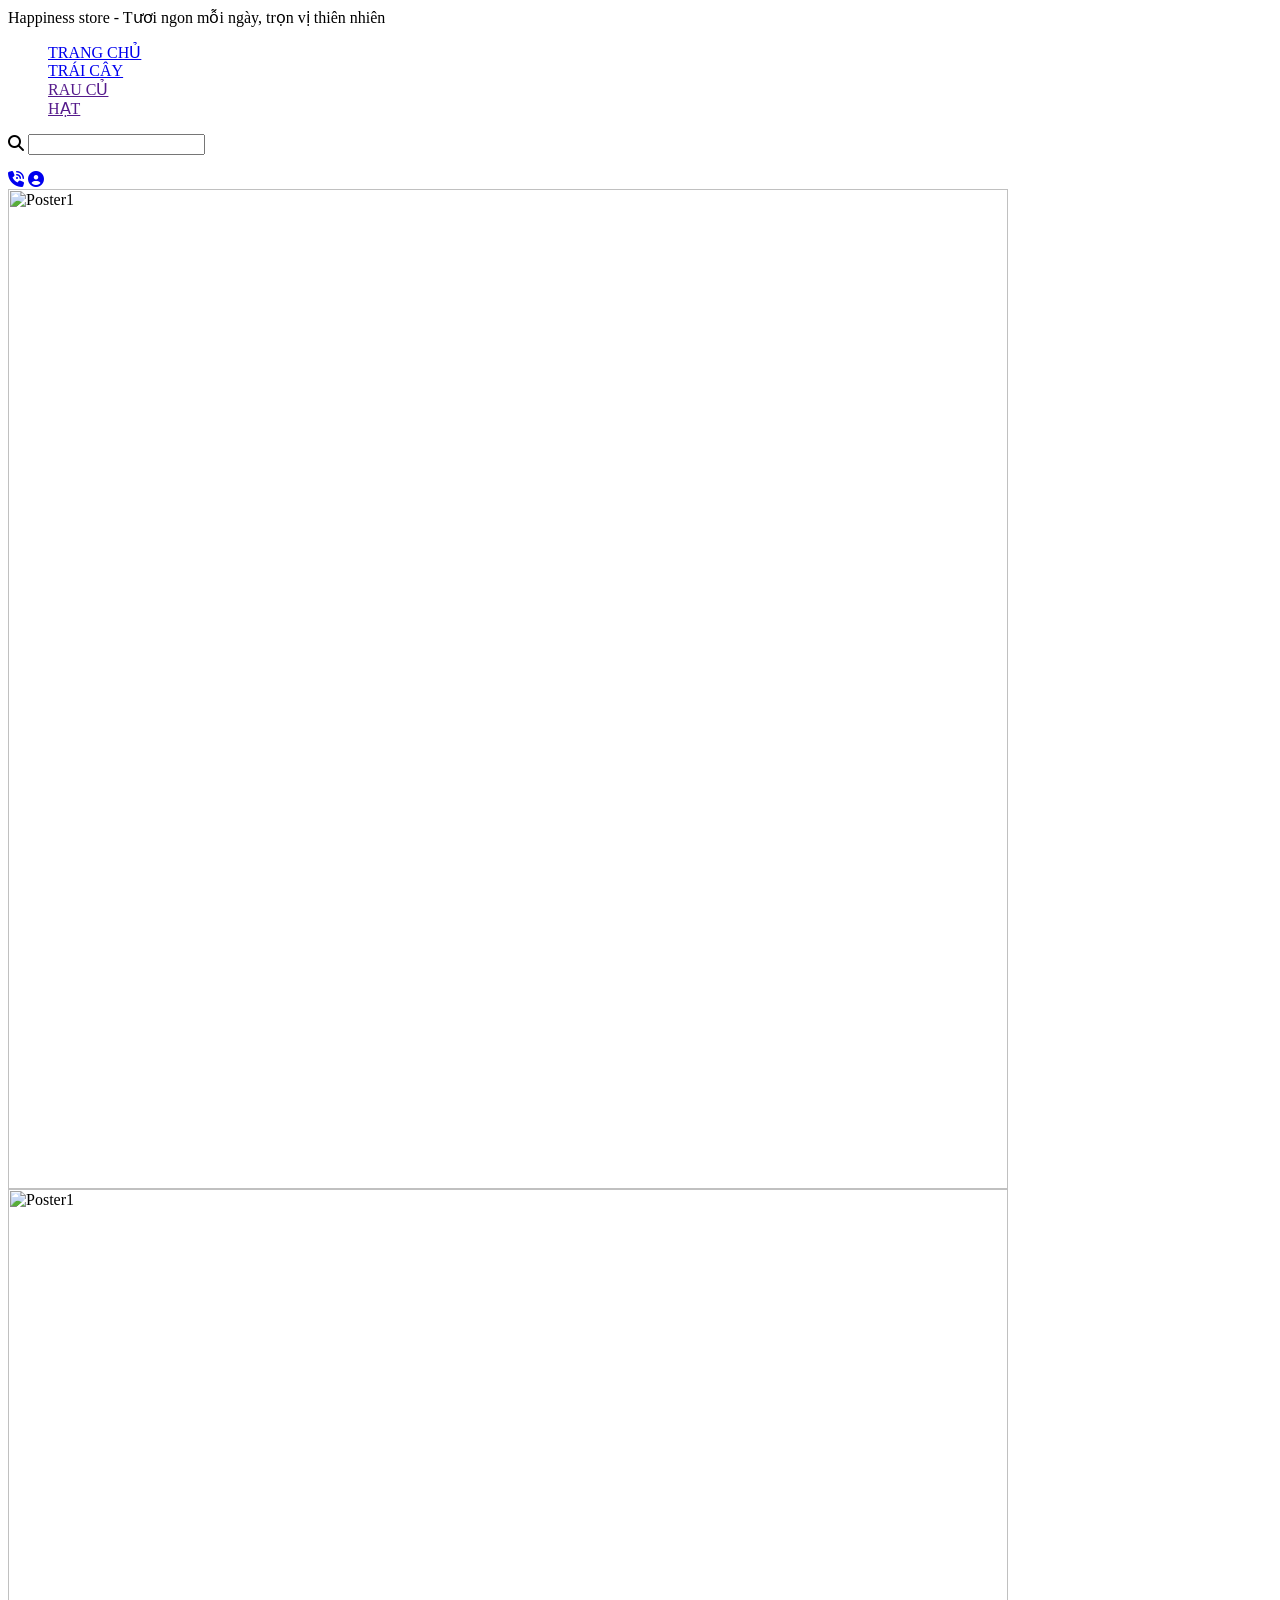
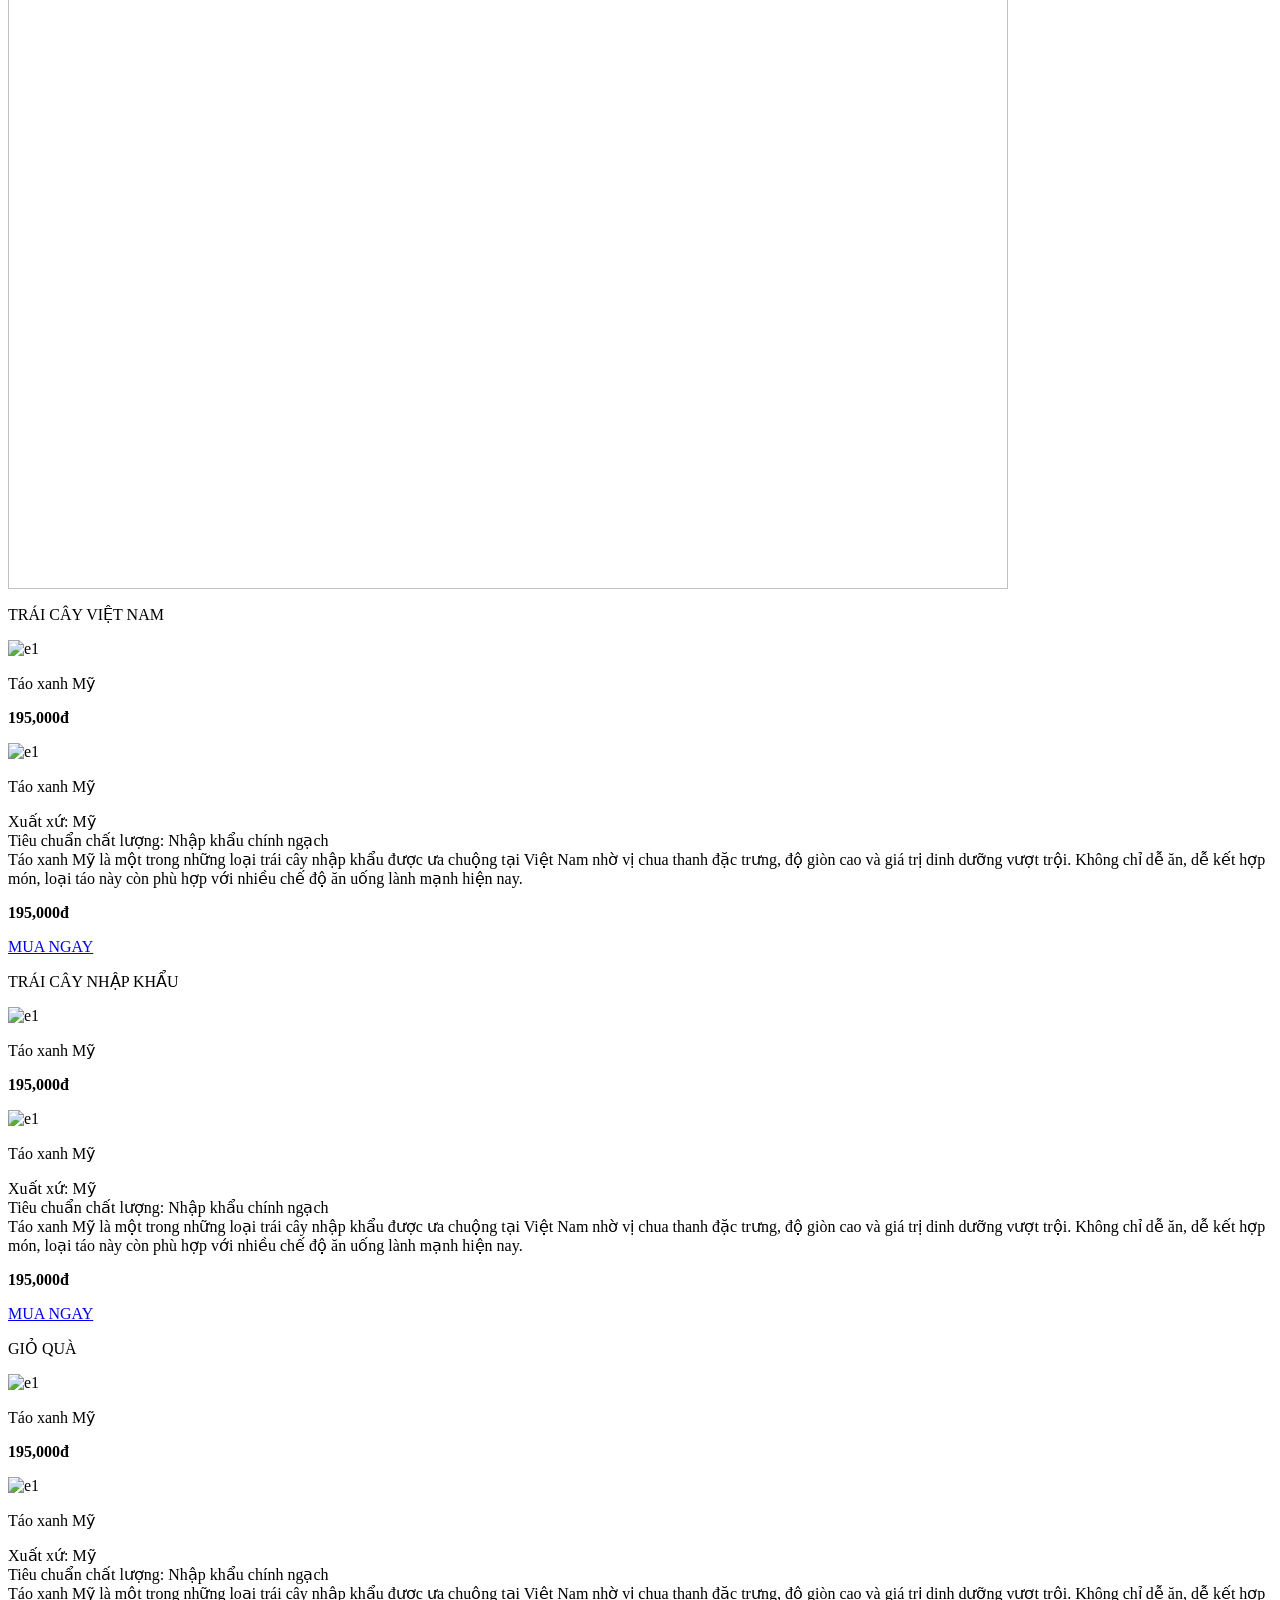
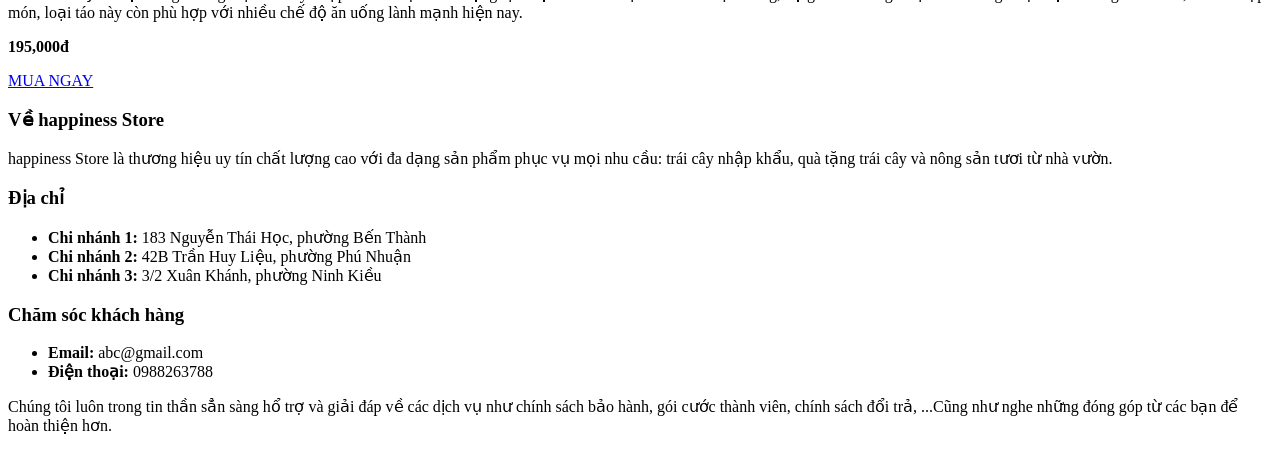
==== Web Project/fruitpage.html @ c1aa36a0 "Khoi tao" ====
<html lang="en">
<head>
    <meta charset="UTF-8">
    <meta name="viewport" content="width=device-width, initial-scale=1.0">
    <title>Fresh fruit</title>
    <link rel="stylesheet" href="https://cdnjs.cloudflare.com/ajax/libs/font-awesome/6.5.1/css/all.min.css">
</head>
<body>
    <header>
        <p>Happiness store - Tươi ngon mỗi ngày, trọn vị thiên nhiên</p>
        <nav class="header__nav">
            <ul type="none" class="header__menu--content">
                <li><a href="#">TRANG CHỦ</a></li>
                <li><a href="#">TRÁI CÂY</a></li>
                <li><a href="">RAU CỦ</a></li>
                <li><a href="">HẠT</a></li>
            </ul>
        </nav>
        <form action="#" class="header__search">
            <label for="search"><i class="fa-solid fa-magnifying-glass"></i></label>
            <input type="text">
        </form>
        <a href="#"><i class="fa-solid fa-phone-volume"></i></a>
        <a href="#"><i class="fa-solid fa-circle-user"></i></a>
    </header>

    <main>
        <div class="swap">
            <img style="width: 1000px;" class="main__img--poster1" src="pictures/poster1.png" alt="Poster1">
            <img style="width: 1000px;"  class="main__img--poster2" src="pictures/poster.jpg" alt="Poster1">
        </div>
        
        <!-- mỗi 1 section là 1 chủ đề về trái cây -->
        <section class="traicayvietnam">
            <p>TRÁI CÂY VIỆT NAM</p>
            <!-- bao bọc toàn bộ phần tử con trong section -->
            <div class="traicayvietnam__contents">

                <!-- đây là SẢN PHẨM E1 của chủ đề trái cây VN:
                  -phần tổng quát là phần khi vào trang web là thấy như bth
                  -phần chi tiết có nút mua hàng thì cần ấn vào ảnh ở phần tổng quát để xem-->
                <div class="traicayvietnam__contents__e1">
                    <div class="traicayvietnam__contents__e1--tongquat">
                        <img class="traicayvietnam__contents__e1--tongquat-anh" src="pictures/tao.png" alt="e1">
                        <p class="traicayvietnam__contents__e1--tongquat-caption">Táo xanh Mỹ</p>
                        <p class="traicayvietnam__contents__e1--tongquat-gia"><b>195,000đ</b></p>
                    </div>
                    <div class="traicayvietnam__contents__e1--chitiet">
                        <img class="traicayvietnam__contents__e1--chitiet-anh" src="pictures/tao.png" alt="e1">
                        <div class="traicayvietnam__contents__e1--chitiet--block">
                            <p class="traicayvietnam__contents__e1--chitiet--block-caption">Táo xanh Mỹ</p>
                            <p class="traicayvietnam__contents__e1--chitiet--block-mota">Xuất xứ: Mỹ<br>Tiêu chuẩn chất lượng: 
                                Nhập khẩu chính ngạch<br> Táo xanh Mỹ là một trong những loại trái cây nhập khẩu được ưa 
                                chuộng tại Việt Nam nhờ vị chua thanh đặc trưng, độ giòn cao và giá trị dinh dưỡng vượt trội. 
                                Không chỉ dễ ăn, dễ kết hợp món, loại táo này còn phù hợp với nhiều chế độ ăn uống lành mạnh hiện nay.</p>
                            <p class="traicayvietnam__contents__e1--chitiet--block-gia"><b>195,000đ</b></p>
                            <a href="#">MUA NGAY</a>
                        </div>
                    </div>
                </div>

                <!-- CÁC SẢN PHẨM E2, 3, 4, ... copy paste từ E1 -->
            </div>
        </section>
        
        <section class="main__traicaynhapkhau">
            <p>TRÁI CÂY NHẬP KHẨU</p>
            <div class="traicaynhapkhau__contents">
                <div class="traicaynhapkhau__contents__e1">
                    <div class="traicaynhapkhau__contents__e1--tongquat">
                        <img class="traicaynhapkhau__contents__e1--tongquat-anh" src="pictures/tao.png" alt="e1">
                        <p class="traicaynhapkhau__contents__e1--tongquat-caption">Táo xanh Mỹ</p>
                        <p class="traicaynhapkhau__contents__e1--tongquat-gia"><b>195,000đ</b></p>
                    </div>
                    <div class="traicaynhapkhau__contents__e1--chitiet">
                        <img class="traicaynhapkhau__contents__e1--chitiet-anh" src="pictures/tao.png" alt="e1">
                        <div class="traicaynhapkhau__contents__e1--chitiet--block">
                            <p class="traicaynhapkhau__contents__e1--chitiet--block-caption">Táo xanh Mỹ</p>
                            <p class="traicaynhapkhau__contents__e1--chitiet--block-mota">Xuất xứ: Mỹ<br>Tiêu chuẩn chất lượng: 
                                Nhập khẩu chính ngạch<br> Táo xanh Mỹ là một trong những loại trái cây nhập khẩu được ưa 
                                chuộng tại Việt Nam nhờ vị chua thanh đặc trưng, độ giòn cao và giá trị dinh dưỡng vượt trội. 
                                Không chỉ dễ ăn, dễ kết hợp món, loại táo này còn phù hợp với nhiều chế độ ăn uống lành mạnh hiện nay.</p>
                            <p class="traicaynhapkhau__contents__e1--chitiet--block-gia"><b>195,000đ</b></p>
                            <a href="#">MUA NGAY</a>
                        </div>
                    </div>
                </div>
        </section>

        <section class="main__gioqua">
            <p>GIỎ QUÀ</p>
            <div class="gioqua__contents">
                <div class="gioqua__contents__e1">
                    <div class="gioqua__contents__e1--tongquat">
                        <img class="gioqua__contents__e1--tongquat-anh" src="pictures/tao.png" alt="e1">
                        <p class="gioqua__contents__e1--tongquat-caption">Táo xanh Mỹ</p>
                        <p class="gioqua__contents__e1--tongquat-gia"><b>195,000đ</b></p>
                    </div>
                    <div class="gioqua__contents__e1--chitiet">
                        <img class="gioqua__contents__e1--chitiet-anh" src="pictures/tao.png" alt="e1">
                        <div class="gioqua__contents__e1--chitiet--block">
                            <p class="gioqua__contents__e1--chitiet--block-caption">Táo xanh Mỹ</p>
                            <p class="gioqua__contents__e1--chitiet--block-mota">Xuất xứ: Mỹ<br>Tiêu chuẩn chất lượng: 
                                Nhập khẩu chính ngạch<br> Táo xanh Mỹ là một trong những loại trái cây nhập khẩu được ưa 
                                chuộng tại Việt Nam nhờ vị chua thanh đặc trưng, độ giòn cao và giá trị dinh dưỡng vượt trội. 
                                Không chỉ dễ ăn, dễ kết hợp món, loại táo này còn phù hợp với nhiều chế độ ăn uống lành mạnh hiện nay.</p>
                            <p class="gioqua__contents__e1--chitiet--block-gia"><b>195,000đ</b></p>
                            <a href="#">MUA NGAY</a>
                        </div>
                    </div>
                </div>
        </section>

    </main>

    <footer>
        <div class="footer__gioithieu">
            <h3>Về happiness Store</h3>
            <p>happiness Store là thương hiệu uy tín chất lượng cao với đa dạng
                sản phẩm phục vụ mọi nhu cầu: trái cây nhập khẩu, quà tặng trái cây và nông sản
                tươi từ nhà vườn.
            </p>
        </div>
        <div class="footer__diachi">
            <h3>Địa chỉ</h3>
            <ul class="footer__diachi__chinhanh">
                <li><b>Chi nhánh 1: </b>183 Nguyễn Thái Học, phường Bến Thành</li>
                <li><b>Chi nhánh 2: </b>42B Trần Huy Liệu, phường Phú Nhuận</li>
                <li><b>Chi nhánh 3: </b>3/2 Xuân Khánh, phường Ninh Kiều</li>
            </ul>
        </div>
        <div class="footer__cskh">
            <h3>Chăm sóc khách hàng</h3>
            <ul>
                <li><b>Email: </b>abc@gmail.com</li>
                <li><b>Điện thoại: </b>0988263788</li>
            </ul>
            <p>Chúng tôi luôn trong tin thần sẳn sàng hổ trợ và giải đáp về các dịch vụ như chính sách bảo hành, 
                gói cước thành viên, chính sách đổi trả, ...Cũng như nghe những đóng góp từ các bạn để hoàn thiện
                 hơn.</p>
        </div>
    </footer>
</body>
</html>
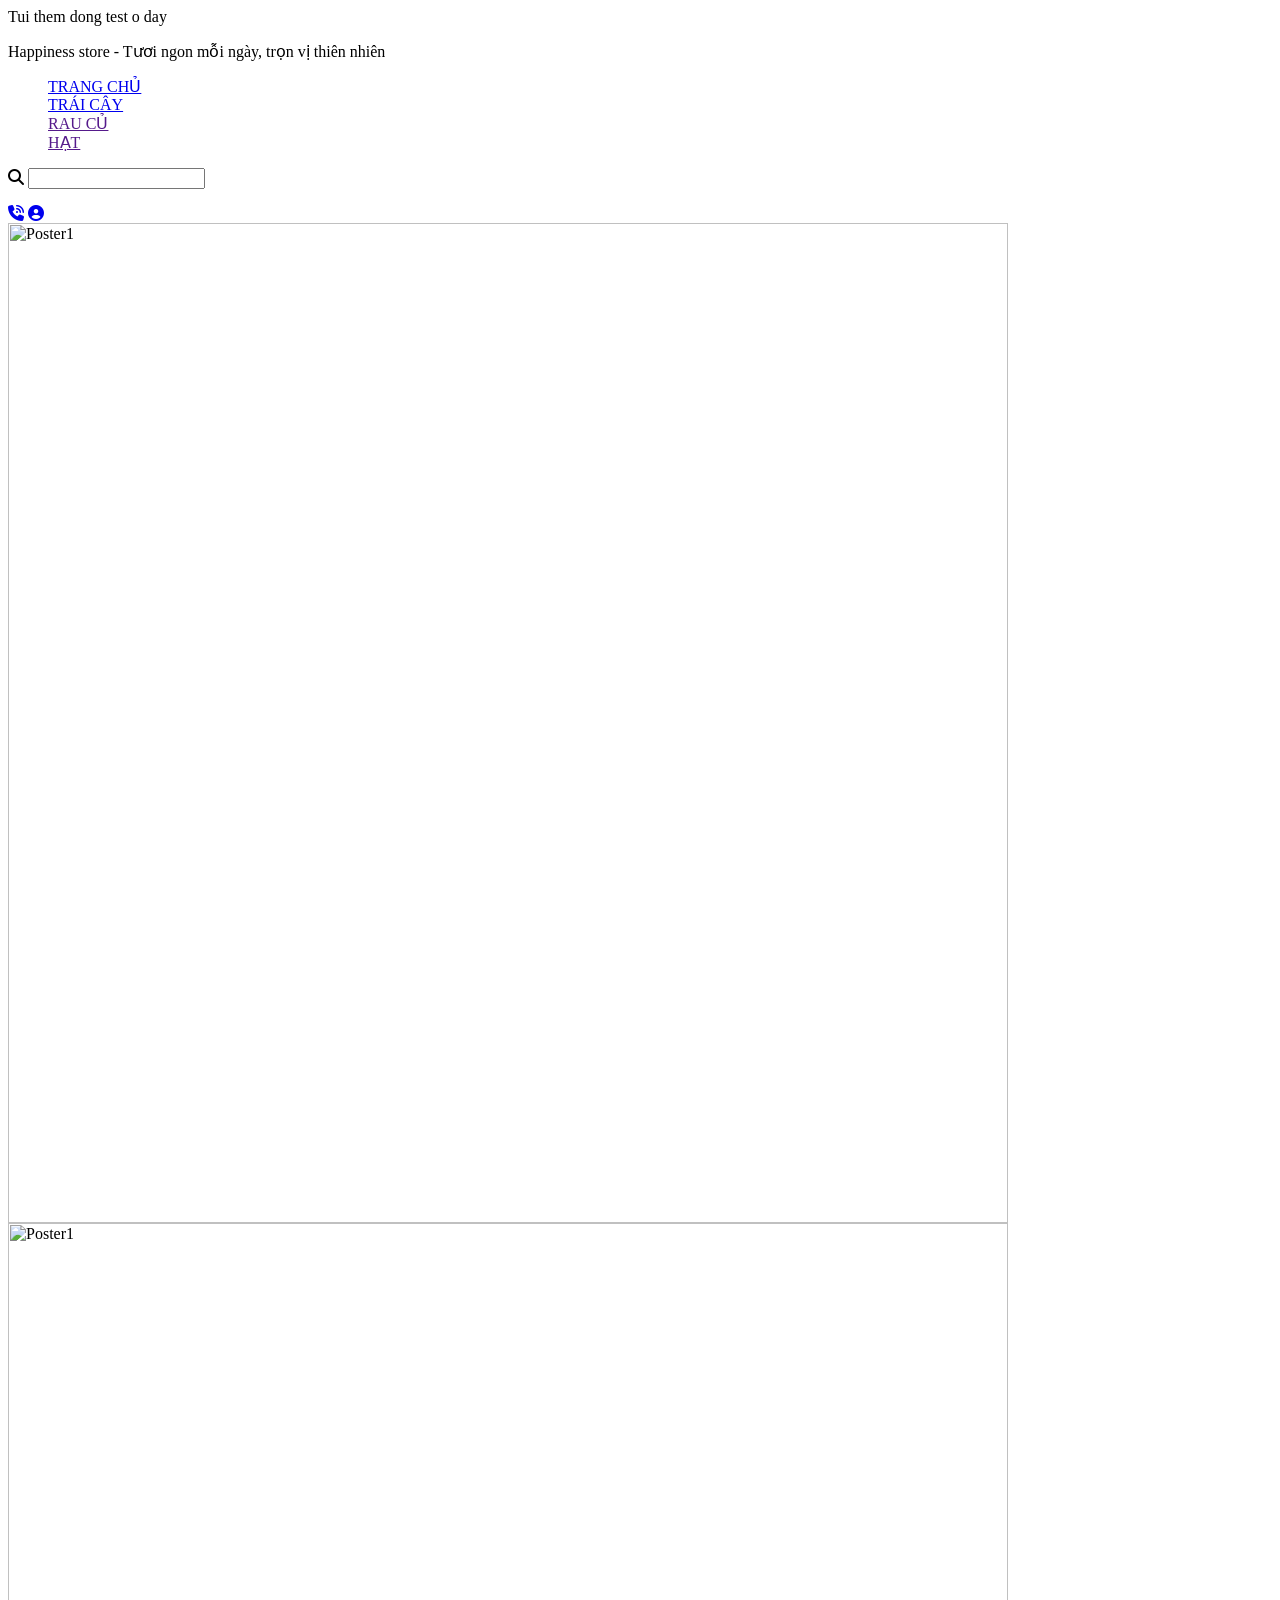
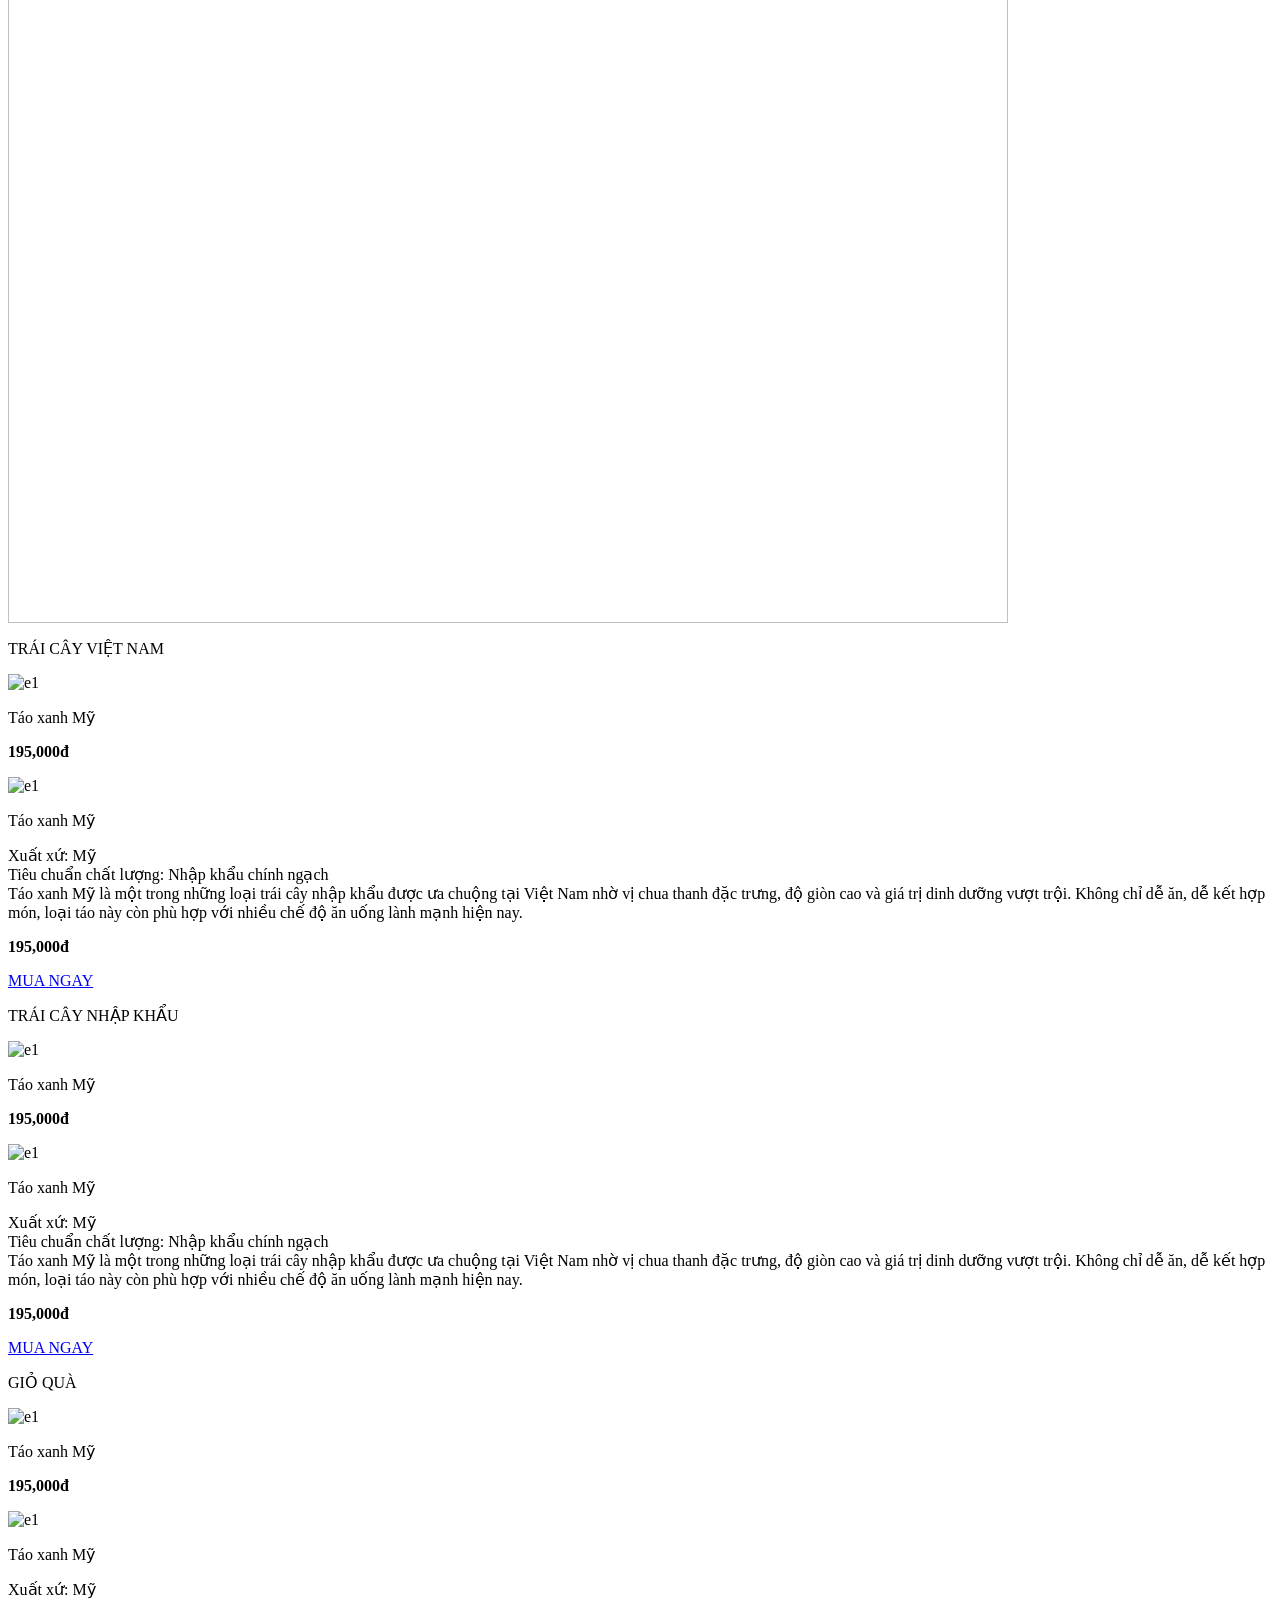
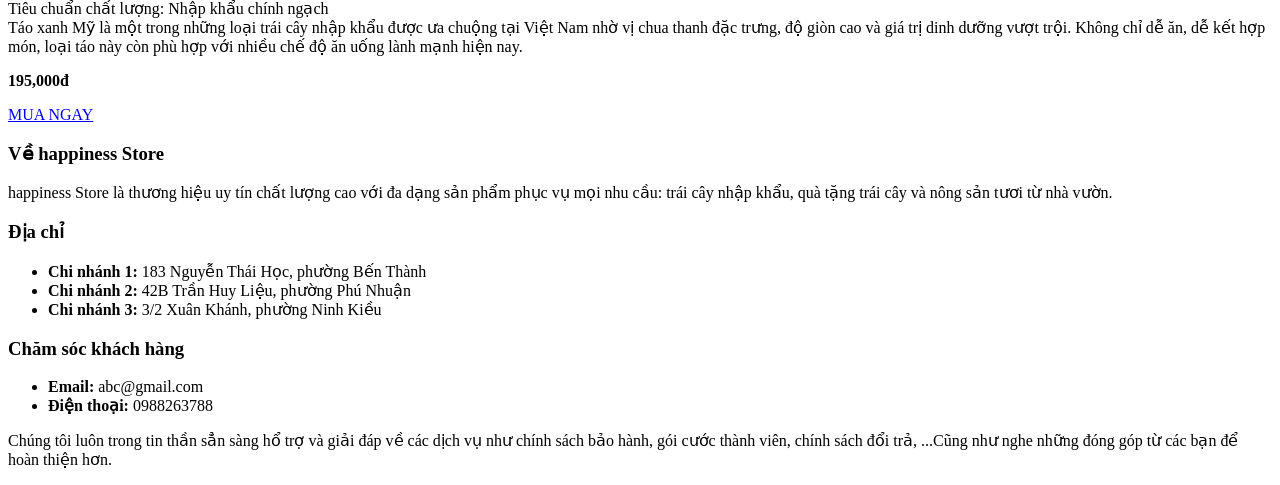
==== commit f7146f29: "Them the p ngay dau body" ====
--- a/Web Project/fruitpage.html
+++ b/Web Project/fruitpage.html
@@ -6,6 +6,7 @@
     <link rel="stylesheet" href="https://cdnjs.cloudflare.com/ajax/libs/font-awesome/6.5.1/css/all.min.css">
 </head>
 <body>
+    <p>Tui them dong test o day</p>
     <header>
         <p>Happiness store - Tươi ngon mỗi ngày, trọn vị thiên nhiên</p>
         <nav class="header__nav">
